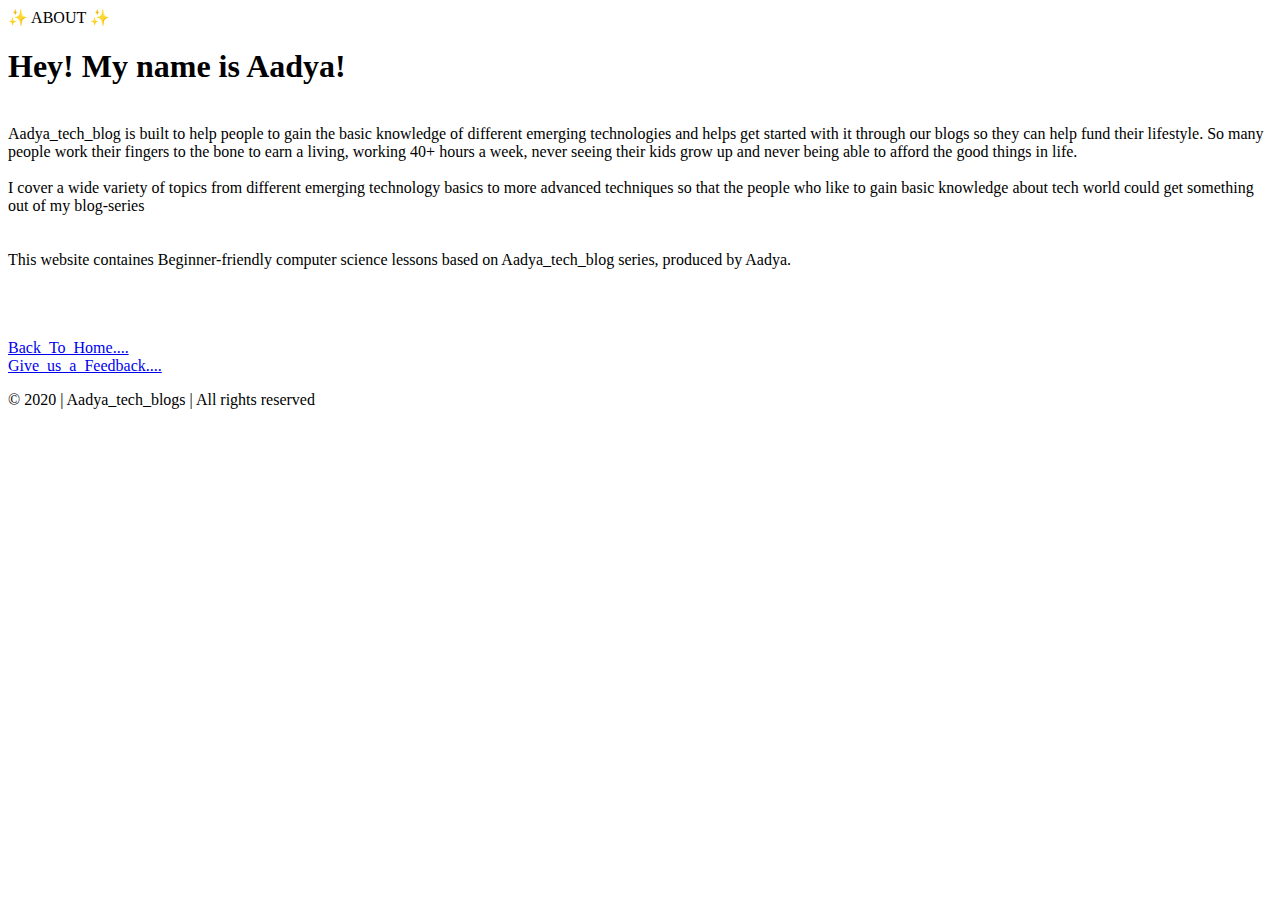
==== about.html @ 12268096 "Add files via upload" ====
<!DOCTYPE html>
<html lang="en">

<head>
    <meta charset="UTF-8">
    <meta name="viewport" content="width=device-width, initial-scale=1.0">
    <link rel="stylesheet" href="styles.css">
    <link rel="stylesheet" href="responsive.css">
    <title>About </title>
</head>

<body>
    <section class="about-us">
        <div class="me">
            ✨ ABOUT ✨
        </div>
    </section>

    <section>
        <div class="about">

            <h1>Hey! My name is Aadya!</h1>

            <p>
                <br>
                Aadya_tech_blog is built to help people to gain the basic knowledge of different emerging
                technologies and helps get started with it through our blogs so they can help fund their lifestyle. So
                many people work their fingers to the bone to earn a living, working 40+ hours a week, never seeing
                their kids grow up and never being able to afford the good things in life.
                <br>
                <br>
                I cover a wide variety of topics from different emerging technology basics to more advanced techniques
                so
                that the people who like to gain basic knowledge about tech world could get something out of my
                blog-series
                <br>
                <br>
                <br>
                This website containes Beginner-friendly computer science lessons based on Aadya_tech_blog series,
                produced by Aadya.
            </p>
            <br>
            <br>
            <br>

            <div class="cta">
                <a href="/" class="btn">Back_To_Home....</a>
            </div>

            <div class="cta">
                <a href="/feedback" class="btn">Give_us_a_Feedback....</a>
            </div>
        </div>
    </section>
    <footer>
        <p>&copy; 2020 | Aadya_tech_blogs | All rights reserved</p>
    </footer>
</body>

</html>
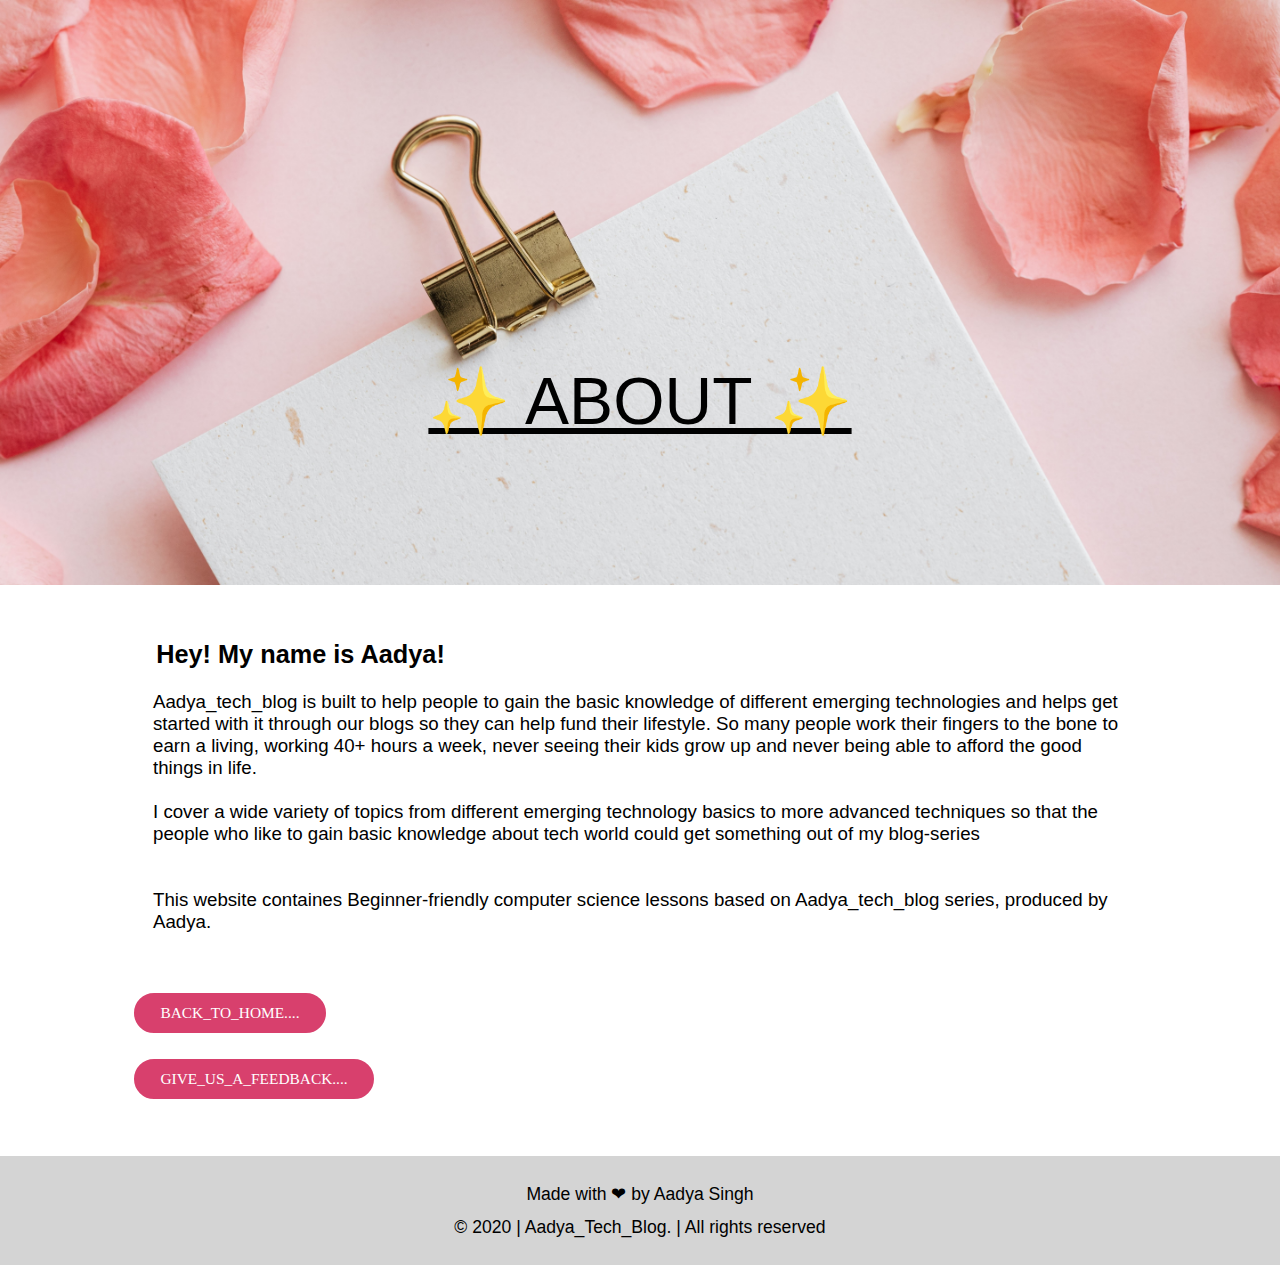
==== commit fde99706: "Add files via upload" ====
--- a/about.html
+++ b/about.html
@@ -48,12 +48,13 @@
             </div>
 
             <div class="cta">
-                <a href="/feedback" class="btn">Give_us_a_Feedback....</a>
+                <a href="./feedback.html" class="btn">Give_us_a_Feedback....</a>
             </div>
         </div>
     </section>
-    <footer>
-        <p>&copy; 2020 | Aadya_tech_blogs | All rights reserved</p>
+    <footer>  <p>Made with ❤ by Aadya Singh</p>
+        <br>
+        <p>&copy; 2020 | Aadya_Tech_Blog. | All rights reserved</p>
     </footer>
 </body>
 
--- a/styles.css
+++ b/styles.css
@@ -0,0 +1,543 @@
+/*Start*/
+/* global styles */
+*, 
+*::before,
+*::after{
+    margin: 0;
+    padding: 0;
+    box-sizing: border-box;
+}
+
+html{
+    scroll-behavior: smooth;
+    font-family: 'Nunito', sans-serif;
+    font-size: 11px;
+    box-sizing: border-box;
+}
+
+a{
+    text-decoration: none;
+    font-size: 1.5rem;
+    color: rgb(248, 122, 122);
+    padding-left: 1rem;
+}
+
+ul{
+  list-style: none;
+}
+
+p{
+    font-size: 1.6rem;
+    padding: 0px 13px;
+}
+
+.nav-brand img{
+    width: 534%;
+    max-width: fit-content;
+    height: 50px;
+    filter: invert(1);
+}
+
+section{
+    padding: 5rem 0;
+}
+
+/* header */
+header{
+    width: 100%;
+    height: 5rem;
+    position: absolute;
+    top: 0;
+    left: 0;
+    z-index: 1; 
+}
+
+.container{
+    width: 100%;
+    /* height: 680px; */
+    max-width: 110rem;
+    margin: 0 auto;
+    padding: 0 1.5rem;
+}
+
+nav{
+    width: 100%;
+    position: relative;
+    display: flex;
+    align-items: center;
+    justify-content: space-between;
+    padding: 1rem 0;
+    border-bottom: 1px solid rgba(255,255,255,.2);
+}
+
+.nav-brand{
+    width: 2rem;
+}
+
+.menu-icons i{
+    font-size: 3.5rem;
+    color: #fafafa;
+    cursor: pointer;
+}
+
+.close i{
+    color: #eb648c;
+}
+
+.nav-list{
+    width: 120rem;
+    height: 14vh;
+    background-color: transparent;
+    color: white;
+    position: absolute;
+    top: 0;
+    right: 0;
+    display: flex;
+    flex-direction: row;
+    align-items: center;
+    justify-content: center;
+    z-index: 1500;
+    transition: all 0.3s ease-in-out;
+}
+
+.nav-item{
+    margin: 1.5rem ;
+}
+
+.nav-link{
+    font-size: 1.6rem;
+    text-transform: uppercase;
+    color: white;
+}
+
+.nav-link:hover{
+    color: palevioletred;
+}
+
+
+.rightNav{
+    width: 50%;
+    text-align: right;
+    padding: 0 23px;
+    cursor: pointer;
+}
+
+#search{
+    padding: 2px;
+    font-size: 13px;
+    border: 2px solid white;
+    border-radius: 8px;
+    cursor: pointer;
+    outline: none;
+   
+}
+
+#search:hover{
+    background-color: #ad37d3;
+}
+
+#text{
+    padding: 2px;
+    font-size: 13px;
+    border: 2px solid grey;
+    border-radius: 8px;
+    cursor: pointer;
+    outline: none;
+   
+}
+
+
+.form-input{
+    font-size: 19px;
+    width: 100%;
+    padding: 5px 13px;
+    margin: 12px 0;
+    border: 2px solid grey;
+    border-radius: 6px;
+    outline: none;
+    font-family: 'Segoe UI', Tahoma, Geneva, Verdana, sans-serif;
+    
+}
+
+.btn{
+    background-color: #d8406d; 
+    border: 2px solid white;
+    font-size: 1.4rem;
+    border-radius: 2rem;
+    color: white;
+    display: inline-block;
+    margin-top: 2rem;
+    padding: 1rem 2.4rem;
+    text-transform: uppercase;
+    transition: all 0.3s ease-in-out;
+    cursor: pointer;
+    font-family: 'Sansita Swashed', cursive;
+}
+
+
+.btn-sm{
+    padding: 6px 10px;
+    vertical-align: middle;
+    cursor: pointer;
+}
+
+
+
+
+/* hero */
+.hero{
+    width: 100%;
+    height: 100vh;
+    background: linear-gradient(135deg, rgb(0 0 0 / 61%) 0%, #000000a6 100%), url("images/bg.jpg") center no-repeat;
+    background-size: cover;
+    position: relative;
+}
+
+.hero::before{
+    content: "";
+    position: absolute;
+    left: 0;
+    bottom: -3px;
+    width: 100%;
+    height: 14.5rem;
+    background: url("images/wave-large.png") center no-repeat;
+    background-size: cover;
+}
+
+.main-message{
+    width: 100%;
+    max-width: 50rem;
+    color: #fafafa;
+    text-transform: uppercase;
+    transform: translateY(40%);
+}
+
+.main-message h2{
+    font-size: 2.8rem;
+    margin: 0 1rem;
+}
+
+.main-message h1{
+    font-family: 'Aldrich', sans-serif;
+    font-size: 4rem;
+    margin: 0.5rem 1rem;
+}
+
+.main-message p{
+    margin: 12px 0;
+    text-transform: capitalize;
+}
+
+.btn:hover{
+    background-color: #ad37d3;
+}
+
+.section{
+    width: 100%;
+    display: flex;
+    align-items: center;
+    justify-content: space-evenly;
+    max-width: 80%;
+    margin: auto;
+    padding: 10px;
+    background-color: #fa1a0a0a;
+}
+
+.section-left{ 
+    width: 100%;
+    display: flex;
+    align-items: center;
+    justify-content: space-evenly;
+    max-width: 80%;
+    margin: auto;
+    flex-direction: row-reverse;
+}
+
+.thumbnail img{
+    height: 260px;
+    border: 2px solid black;
+    border-radius: 26px;
+    margin-top: 19px ;
+    padding: 3px 3px;
+    
+   
+}
+
+.paras{
+    padding: 10px 65px;
+
+}
+
+.paras a{
+    color: blueviolet;
+    padding-left: 1rem;
+    font-size: 1.3rem;
+}
+
+
+.sectionTag{
+padding: 16px 18px;
+font-family: 'Aldrich',sans-serif;
+}
+
+.sectionSubTag{
+    font-family: 'Sansita Swashed', cursive;
+}
+
+.text-big{
+    font-size: 25px;
+    color: #163590;
+    text-decoration: underline;
+}
+
+.text-small{
+    font-size: 16px;
+}
+
+/* experience the outdoors */
+.experience-outdoors{
+    padding: 0%;
+}
+
+.title-heading{
+  text-align: center;
+    text-transform: uppercase;
+    margin-bottom: 1rem;
+    color: rgba(0,0,0,.7); 
+}
+
+.title-heading h3{
+    font-size: 1.4rem;
+}
+
+.title-heading h1{
+    font-family: 'Aldrich',sans-serif;
+    font-size: 2rem;
+    margin: .5rem 0 1rem;
+}
+
+.title-heading p{
+    text-transform: lowercase;
+}
+
+.activities-grid{
+    display: grid;
+    grid-template-columns: repeat(auto-fit, minmax(25rem, 1fr));
+    grid-gap: 2.5rem;
+}
+
+.activities-grid-item{
+    height: 70vh;
+    padding: 3rem;
+    color: #fafafa;
+    position: relative;
+    display: flex;
+    flex-direction: column;
+    justify-content: center;
+    cursor: pointer;
+    z-index: 1;
+}
+
+.activities-grid-item::before{
+    content: "";
+    position: absolute;
+    top: 0;
+    left: 0;
+    width: 100%;
+    height: 100%;
+    background-image:  linear-gradient(135deg, rgb(19 18 18 / 46%) 0%, #3e3d3da1 80%);
+    z-index: -1;
+}
+
+.star-gazing{
+    background: url("images/blockchain.jpg") center no-repeat; 
+    background-size: cover;
+}
+
+.hiking{
+    background: url("images/cloud-computing.jpg") center no-repeat; 
+    background-size: cover;
+}
+
+.camping{
+    background: url("images/cryptography.jpg") center no-repeat; 
+    background-size: cover;
+}
+
+.activities-grid-item i{
+    font-size: 4rem;
+    color: #eb648c;
+}
+
+.activities-grid-item h1{
+    font-family: 'Aldrich',sans-serif;
+    font-size: 1.7rem;
+    text-transform: uppercase;
+    margin: 2rem 0;
+}
+
+/* testimonials */
+.testimonials{
+    width: 100%;
+    height: 80vh;
+    background: linear-gradient(135deg, rgb(0 0 0 / 61%) 0%, #000000a6 100%), url(images/testimonials-bg.jpg) center no-repeat;
+    background-size: cover;
+    position: relative;
+}
+
+.testimonials::before{
+    content: "";
+    position: absolute;
+    top: -3px;
+    left: 0;
+    width: 100%;
+    height: 13.9rem;
+    background: url("images/wave-large-reversed.png")center no-repeat;
+    background-size: cover;
+}
+
+.testimonial{
+    width: 100%;
+    color: #fafafa;
+    position: absolute;
+    top: 55%;
+    left: 50%;
+    transform: translate(-50%, -50%);
+    text-align: center;
+}
+
+.testimonial-text-box{
+    padding: 0 1.5rem;
+    margin-bottom: 2rem;
+    position: relative;
+}
+
+.testimonial-text-box i{
+    position: absolute;
+    top: -8rem;
+    left: 50%;
+    transform: translateX(-50%);
+    color: #d8406d;
+    font-size: 8rem;
+    opacity: .5;
+    z-index: -1;
+}
+
+.testimonial-customer img{
+    width: 10rem;
+    height: 10rem;
+    border-radius: 100%;
+    border: 3px solid #eb648c;
+}
+
+/* begin adventures */
+.adventure-grid{
+    display: grid;
+    grid-template-columns: repeat(auto-fit, minmax(25rem, 1fr));
+    grid-gap: 2.5rem;
+    margin-bottom: 2rem;
+}
+
+.adventure-grid-item p{
+    color: rgba(0,0,0,.7);
+}
+
+.contact{
+    height: 100%;
+    width: 100%;
+    content: "";
+    padding: 5rem;
+    top: 0;
+    left: 0;
+    color: #000106fc;
+    text-decoration: underline;
+    position: absolute;
+    display: flex;
+    flex-direction: column;
+    justify-content: center;
+    background: linear-gradient(135deg,rgb(235 232 232 / 5%) 0%,#ffa6a600 100%), url("images/contact.jpg") center no-repeat fixed;
+    background-size: cover;
+    background-blend-mode: soft-light;
+    opacity: 0.8;
+    z-index: -1;
+}
+
+.text-center{
+    font-size: 35px;
+    text-align: center;
+    padding-top: 30px;
+    font-family: 'Sansita Swashed', cursive;
+
+}
+
+.form{
+    max-width: 62%;
+    margin: 25px auto; 
+}
+
+.form-input{
+    font-size: 19px;
+    width: 100%;
+    padding: 5px 13px;
+    margin: 12px 0;
+    border: 2px solid black;
+    border-radius: 6px;
+    outline: none;
+    font-family: 'Segoe UI', Tahoma, Geneva, Verdana, sans-serif;
+}
+
+footer{
+    padding: 2.5rem 0;
+    background-color: #1111122e;
+    text-align: center;
+    color: rgb(0 0 0);
+}
+
+.burger{
+    display: none;
+    position: absolute;
+    cursor: pointer;
+    right: 5%;
+    top: 15px;
+}
+
+.line{
+    width: 33px;
+    background-color: white;
+    height: 4px;
+    margin: 5px 3px;
+}
+
+
+.about-us{
+    width: 100vw;
+    height: 65vh;
+    background: url(images/about-bg..jpg) center no-repeat; 
+    background-size: cover;
+    position: relative;
+}
+
+.about-us img{
+    display: flex;
+}
+
+.me{
+    font-size: 6rem;
+    text-align: center;
+    text-decoration: underline;
+    margin-top: 28rem;
+}
+
+.about{
+    padding: 0 12rem;
+}
+.about h1{
+    margin: 0 2.2rem;
+    font-size: 2.3rem;
+}
+.about p{
+    font-size: 1.7rem;
+    padding: 0px 21px;
+}
+
+
--- a/responsive.css
+++ b/responsive.css
@@ -0,0 +1,523 @@
+/* media queries */
+ @media only screen and (max-width: 375px){
+    .hero::before{
+        height: 5.4rem;
+        background: url("images/wave-small.png");
+        background-size: cover;
+    }
+
+    .nav-brand img {
+        width: 400%;
+        max-width: fit-content;
+        height: 45px;
+        filter: invert(1);
+    }
+
+    .nav-list{
+        flex-direction: column;
+    }
+
+    .navbar{
+        flex-direction: column;
+        height: 478px;
+        transition: all 0.3s ease-out;
+    }
+
+    .burger{
+        display: block;
+    }
+
+    .h-nav-resp{
+        height: 65px;
+    }
+
+    .v-class-resp{
+        opacity: 0;
+    }
+
+    .testimonials::before{
+        height: 7.4rem;
+        background: url("images/wave-small-reversed.png");
+        background-size: cover;
+    }
+
+    testimonial-text-box i {
+        position: absolute;
+        top: -4rem;
+        left: 50%;
+        transform: translateX(-50%);
+        color: #d8406d;
+        font-size: 5rem;
+        opacity: .5;
+        z-index: -1;
+    }
+
+    .main-message{
+        transform: translateY(50%);
+    }
+
+    .main-message h1 {
+        font-family: 'Aldrich', sans-serif;
+        font-size: 3rem;
+        margin: 0.5rem 1rem;
+    }
+
+    .main-message h2 {
+        font-size: 1.8rem;
+        margin: 0 1rem;
+    }    
+
+    p{
+        font-size: 1.4rem;
+        padding: 0px 13px;
+    }
+
+    .btn {
+        background-color: #d8406d;
+        border: 2px solid white;
+        font-size: 1.4rem;
+        border-radius: 2rem;
+        color: white;
+        display: inline-block;
+        margin-top: 2rem;
+        padding: 0.5rem 1.4rem;
+        text-transform: uppercase;
+        transition: all 0.3s ease-in-out;
+        cursor: pointer;
+        font-family: 'Sansita Swashed', cursive;
+    }
+
+    .section{
+        flex-direction: column-reverse;
+    }
+
+    .section-left{
+        flex-direction: column-reverse;
+    }
+
+    .text-small{
+        text-align: center;
+    }
+
+    .text-big{
+        text-align: center;
+        font-size: 22px;
+    }
+
+    .buttons{
+        text-align: center;
+    }
+
+    .paras{
+        padding: 0px;
+    }
+
+    .thumbnail img {
+        height: 170px;
+    }
+}
+
+@media only screen and (max-width: 411px){
+
+    .nav-list{
+        flex-direction: column;
+    }
+
+    .nav-brand img {
+        width: 416%;
+        max-width: fit-content;
+        height: 48px;
+        filter: invert(1);
+    }
+
+    .main-message h1 {
+        font-family: 'Aldrich', sans-serif;
+        font-size: 3rem;
+        margin: 0.5rem 1rem;
+    }
+
+    .main-message h2 {
+        font-size: 1.8rem;
+        margin: 0 1rem;
+    }    
+
+    p{
+        font-size: 1.4rem;
+        padding: 0px 13px;
+    }
+
+    .btn {
+        background-color: #d8406d;
+        border: 2px solid white;
+        font-size: 1.4rem;
+        border-radius: 2rem;
+        color: white;
+        display: inline-block;
+        margin-top: 2rem;
+        padding: 0.5rem 1.4rem;
+        text-transform: uppercase;
+        transition: all 0.3s ease-in-out;
+        cursor: pointer;
+        font-family: 'Sansita Swashed', cursive;
+    }
+
+    .navbar{
+        flex-direction: column;
+        height: 478px;
+        transition: all 0.3s ease-out;
+    }
+
+    .burger{
+        display: block;
+    }
+
+    .h-nav-resp{
+        height: 65px;
+    }
+
+    .v-class-resp{
+        opacity: 0;
+    }
+
+    .hero::before{
+        height: 9.4rem;
+        background: url("images/wave-medium.png");
+        background-size: cover;
+    }
+
+    .testimonials::before{
+        height: 9.4rem;
+        background: url("images/wave-medium-reversed.png");
+        background-size: cover;
+    }
+
+    .testimonial-text-box i {
+        position: absolute;
+        top: -8rem;
+        left: 50%;
+        transform: translateX(-50%);
+        color: #d8406d;
+        font-size: 5rem;
+        opacity: .5;
+        z-index: -1;
+    }
+}
+
+@media only screen and (max-width: 700px){
+    header{
+        height: 8rem;
+    }
+
+    .nav-list{
+        flex-direction: column;
+    }
+
+    .navbar{
+        flex-direction: column;
+        height: 478px;
+        transition: all 0.3s ease-out;
+    } 
+    
+    .nav-brand{
+        width: 3.5;
+    }
+
+
+    .burger{
+        display: block;
+    }
+   
+    .menu-icons{
+        display: none;
+    }
+
+    .nav-item{
+        margin: 0.2rem;
+    }
+
+    .nav-link ,
+    .current{
+        color: #fafafa;
+        position: relative;
+        font-size: 1.3rem;
+    }
+
+    .nav-link::before ,
+    .current::before{
+        content: "";
+        position: relative;
+        left: 0;
+        bottom: -.5rem;
+        background-color: #eb648c;
+        width: 100%;
+        height: 2px;
+        transform: scaleX(0);
+        transform-origin: left;
+        transition: transform 650ms;
+    }
+
+    .current::before{
+        transform: scaleX(1);
+    }
+
+    .nav-link:hover::before{
+        transform: scaleX(1);
+    }
+
+    .hero{
+        height: 92vh;
+    }
+
+    .main-message{
+        transform: translateY(50%);
+    }
+
+    .title-heading h1{
+        font-size: 1.8rem;
+    } 
+    
+    .h-nav-resp{
+        height: 65px;
+    }
+
+    .v-class-resp{
+        opacity: 0;
+    }
+
+    .hero::before{
+        height: 9.4rem;
+        background: url("images/wave-medium.png");
+        background-size: cover;
+    }
+
+    .testimonials::before{
+        height: 9.4rem;
+        background: url("images/wave-medium-reversed.png");
+        background-size: cover;
+    }
+
+    .section{
+        flex-direction: column-reverse;
+    }
+
+    .section-left{
+        flex-direction: column-reverse;
+    }
+
+    .text-small{
+        text-align: center;
+    }
+
+    .text-big{
+        text-align: center;
+        font-size: 22px;
+    }
+
+    .buttons{
+        text-align: center;
+    }
+
+    .paras{
+        padding: 0px;
+    }
+}
+
+@media only screen and (max-width: 951px){
+   
+    header{
+        height: 11rem;
+    }
+
+    .nav-item{
+        margin: 0.2rem;
+        color: white;
+    }
+
+    .nav-link ,
+    .current{
+        color: white;
+        position: relative;
+        font-size: 1.4rem;
+    }
+
+    .nav-list{
+        width: 168rem;
+        height: 14vh;
+        background-color: transparent;
+        position: relative;
+        top: 0;
+        right: 0;
+        display: flex;
+        color: white;
+        flex-direction: column;
+        align-items: center;
+        justify-content: center;
+        z-index: 1500;
+        transition: all 0.3s ease-in-out;
+    } 
+
+    .navbar{
+        flex-direction: column;
+        height: 166px;
+        transition: all 0.3s ease-out;
+    }
+
+    .burger{
+        display: block;
+    }
+
+    .h-nav-resp{
+        height: 65px;
+    }
+
+    .v-class-resp{
+        opacity: 0;
+    }
+
+    .hero::before{
+        height: 10.7rem;
+        background: url("images/wave-large.png");
+        background-size: cover;
+    }
+
+    .testimonials::before{
+        height: 10.7rem;
+        background: url("images/wave-large-reversed.png");
+        background-size: cover;
+    }
+
+    .rightNav{
+        /* display:flex; */
+        /* background-color: violet; */
+        width: 50%;
+        height: 65px;
+        text-align: center;
+        padding: 0 23px;
+        cursor: pointer;
+        transition: all 0.3s ease-out;
+    }
+    
+    #search{
+        padding: 4px;
+        font-size: 12px;
+        border: 2px solid white;
+        border-radius: 15px;
+        width: 100%;
+    }
+    
+    #search:hover{
+        background-color: #ad37d3;
+    }
+    
+    .btn {
+        background-color: #d8406d;
+        border: 2px solid white;
+        font-size: 1.4rem;
+        border-radius: 2rem;
+        color: white;
+        display: inline-block;
+        margin-top: 2rem;
+        padding: 0.5rem 1.2rem;
+        text-transform: uppercase;
+        transition: all 0.3s ease-in-out;
+        cursor: pointer;
+        font-family: 'Sansita Swashed', cursive;
+    }
+    
+    .hero{
+        height: 95vh;
+    }
+
+    .main-message h1 {
+        font-family: 'Aldrich', sans-serif;
+        font-size: 3rem;
+        margin: 0.5rem 1rem;
+    }
+
+    .main-message h2 {
+        font-size: 2.3rem;
+        margin: 0 1rem;
+    }
+
+    .activities-grid {
+        grid-gap: 1.2rem;
+    }
+    
+    .activities-grid-item {
+        height: 89vh;
+    }
+
+.form-input{
+    font-size: 19px;
+    width: 100%;
+    padding: 5px 13px;
+    margin: 12px 0;
+    border: 2px solid grey;
+    border-radius: 6px;
+    outline: none;
+    font-family: 'Segoe UI', Tahoma, Geneva, Verdana, sans-serif;
+    }
+
+.me{
+    font-size: 4rem;
+    text-align: center;
+    text-decoration: underline;
+    }
+
+
+/* @media only screen and (max-width: 1270px){
+    .nav-list{
+        width: 124rem;
+        height: 18vh;
+        background-color: transparent;
+        color: white;
+        position: absolute;
+        top: 0;
+        right: 0;
+        display: flex;
+        flex-direction: row;
+        align-items: center;
+        justify-content: center;
+        z-index: 1500;
+        transition: all 0.4s ease-in-out;
+       
+    }
+} */
+
+
+    
+
+
+    
+
+    /* .box-main{
+        flex-direction: column-reverse;
+        max-width: 100%;
+    } */
+     
+   
+    .section{
+        flex-direction: column-reverse;
+    }
+
+    .section-left{
+        flex-direction: column-reverse;
+    }
+
+    .text-small{
+        text-align: center;
+    }
+
+    .text-big{
+        text-align: center;
+        font-size: 22px;
+    }
+
+    .buttons{
+        text-align: center;
+    }
+
+    .paras{
+        padding: 0px;
+    }
+}